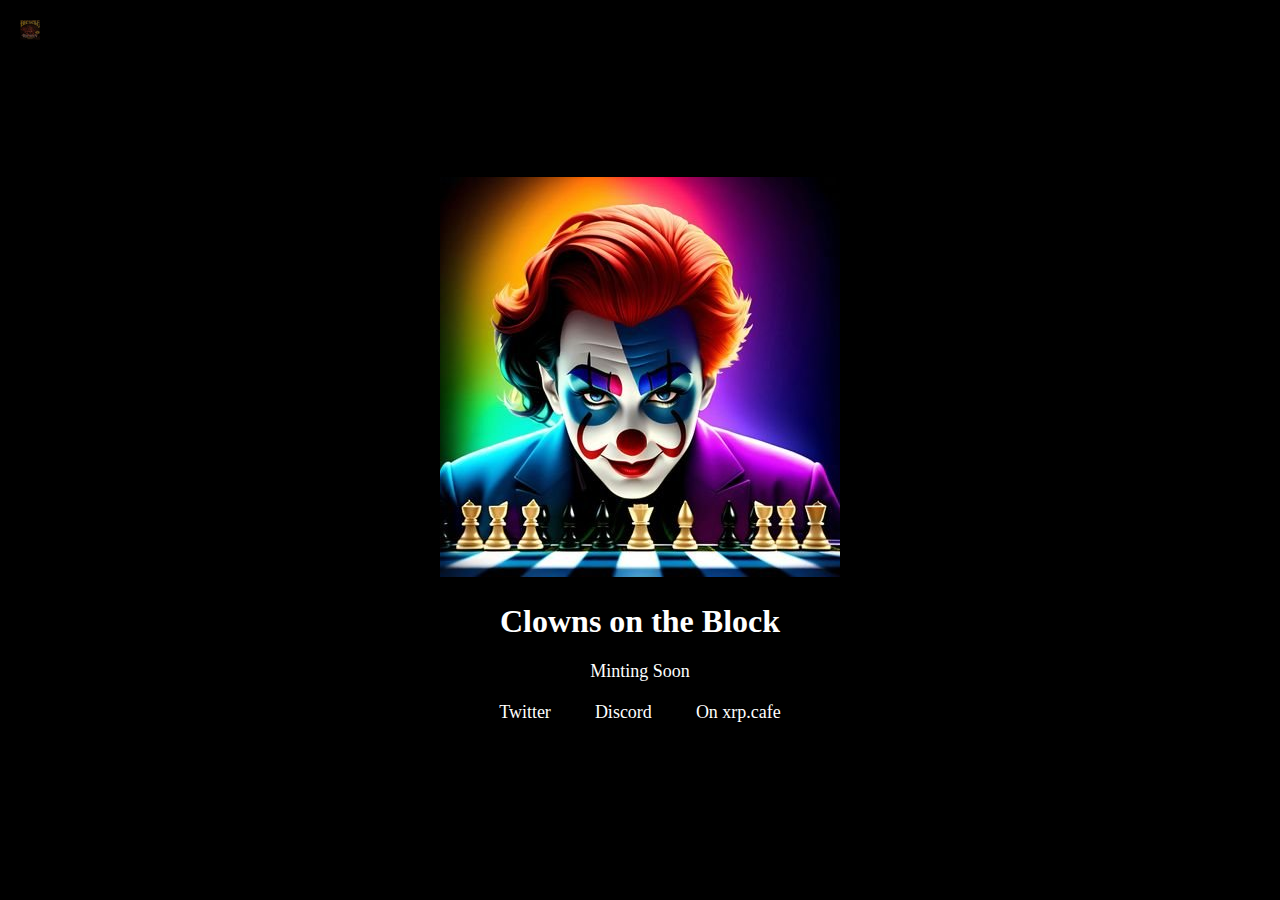
==== index.html @ 282ee1bf "Update index.html" ====
<!DOCTYPE html>
<html lang="en">
<head>
    <meta charset="UTF-8">
    <meta name="viewport" content="width=device-width, initial-scale=1.0">
    <title>Crypto Clowns NFTs</title>
    <link rel="stylesheet" href="styles.css">
</head>
<body>
    <div class="content">
        <!-- Trigger image for the left -->
        <div class="left-trigger-container">
            <img src="hidden-trigger.jpg" id="hiddenTriggerLeft" class="hidden-trigger">
        </div>
        <!-- Logo -->
        <div class="logo-container">
            <img src="King.jpg" alt="Crypto Clowns Logo" class="logo">
        </div>
        <!-- Move the card game section to the right, separated -->
        <div class="right-content">
            <h1>Clowns on the Block</h1>
            <p>Minting Soon</p>
            <div class="links">
                <a href="https://twitter.com/Clownontheblock" target="_blank">Twitter</a>
                <a href="https://discord.gg/Ra5AfYrjE2" target="_blank">Discord</a>
                <a href="https://xrp.cafe/collection/crypto-clowns" target="_blank">On xrp.cafe</a>
            </div>
        </div>
        <!-- Card Game Section -->
        <div id="cardGame" class="hidden">
            <div id="card">
                <img id="cardImage" alt="Joker Card">
            </div>
            <button id="startButton" class="hidden">Start Game</button>
            <button id="drawButton">Draw Card</button>
        </div>
    </div>
    <script src="script.js"></script>
</body>
</html>
---- styles.css ----
/* Hidden trigger image style */
.hidden-trigger {
    width: 20px;
    height: 20px;
    opacity: 0.5;
    cursor: pointer;
}

/* Style for the container of the left trigger */
.left-trigger-container {
    position: absolute;
    top: 20px;
    left: 20px;
}

/* Style for the container of the logo */
.logo-container {
    text-align: center; /* Center the logo horizontally */
    position: relative;
    display: inline-block;
}

/* Style for the container of the card game section */
.card-game-container {
    flex: 1;
    text-align: center;
    color: white;
    padding: 20px;
}

/* Ensure the background color is black */
body {
    background-color: black;
    margin: 0;
    display: flex;
    justify-content: center;
    align-items: center;
    height: 100vh;
}

.content {
    text-align: center;
    color: white;
}

.logo {
    max-width: 100%;
    height: auto;
}

p {
    font-size: 18px;
}

.links {
    margin-top: 20px;
}

.links a {
    color: white;
    text-decoration: none;
    margin: 0 20px;
    font-size: 18px;
}

/* Card Game Styles */
#cardGame {
    display: none;
    flex-direction: column;
    align-items: center;
    margin-top: 20px;
}

#card img {
    max-width: 100%;
    height: auto;
}

#drawButton {
    padding: 10px 20px;
    font-size: 18px;
    background-color: blue;
    color: white;
    border: none;
    border-radius: 5px;
    cursor: pointer;
    margin-top: 10px;
}

#drawButton:hover {
    background-color: darkblue;
}

.hidden {
    display: none;
}
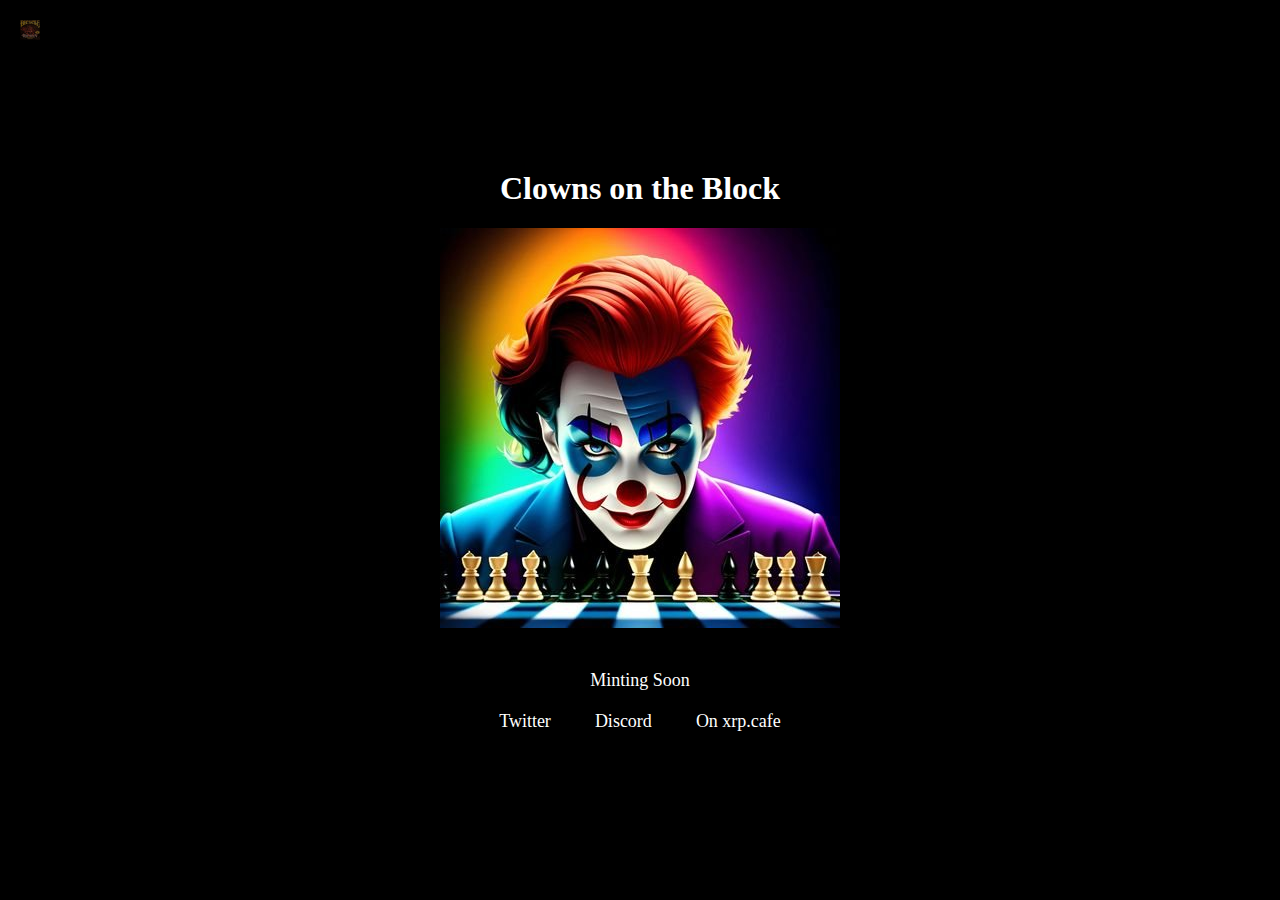
==== commit ef07963c: "Update index.html" ====
--- a/index.html
+++ b/index.html
@@ -12,13 +12,14 @@
         <div class="left-trigger-container">
             <img src="hidden-trigger.jpg" id="hiddenTriggerLeft" class="hidden-trigger">
         </div>
+        <!-- Move "Clowns on the Block" above the logo -->
+        <h1>Clowns on the Block</h1>
         <!-- Logo -->
         <div class="logo-container">
             <img src="King.jpg" alt="Crypto Clowns Logo" class="logo">
         </div>
         <!-- Move the card game section to the right, separated -->
         <div class="right-content">
-            <h1>Clowns on the Block</h1>
             <p>Minting Soon</p>
             <div class="links">
                 <a href="https://twitter.com/Clownontheblock" target="_blank">Twitter</a>
--- a/styles.css
+++ b/styles.css
@@ -21,7 +21,7 @@
 }
 
 /* Style for the container of the card game section */
-.card-game-container {
+.right-content {
     flex: 1;
     text-align: center;
     color: white;
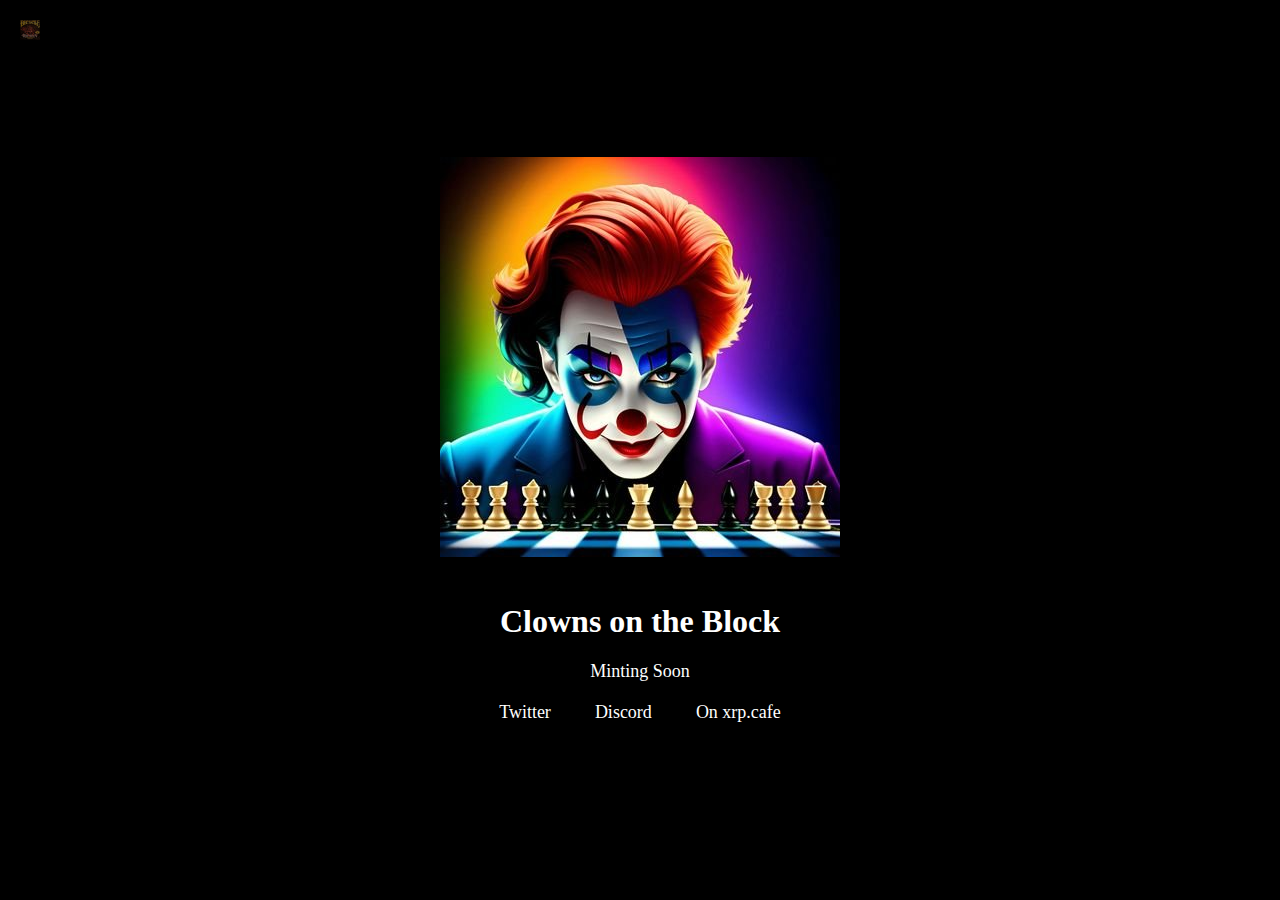
==== commit 71ee40f8: "Update index.html" ====
--- a/index.html
+++ b/index.html
@@ -12,14 +12,13 @@
         <div class="left-trigger-container">
             <img src="hidden-trigger.jpg" id="hiddenTriggerLeft" class="hidden-trigger">
         </div>
-        <!-- Move "Clowns on the Block" above the logo -->
-        <h1>Clowns on the Block</h1>
         <!-- Logo -->
         <div class="logo-container">
             <img src="King.jpg" alt="Crypto Clowns Logo" class="logo">
         </div>
-        <!-- Move the card game section to the right, separated -->
+        <!-- Right content for text and links -->
         <div class="right-content">
+            <h1>Clowns on the Block</h1>
             <p>Minting Soon</p>
             <div class="links">
                 <a href="https://twitter.com/Clownontheblock" target="_blank">Twitter</a>
@@ -27,14 +26,14 @@
                 <a href="https://xrp.cafe/collection/crypto-clowns" target="_blank">On xrp.cafe</a>
             </div>
         </div>
-        <!-- Card Game Section -->
-        <div id="cardGame" class="hidden">
-            <div id="card">
-                <img id="cardImage" alt="Joker Card">
-            </div>
-            <button id="startButton" class="hidden">Start Game</button>
-            <button id="drawButton">Draw Card</button>
+    </div>
+    <!-- Card Game Section -->
+    <div id="cardGame" class="hidden">
+        <div id="card">
+            <img id="cardImage" alt="Joker Card">
         </div>
+        <button id="startButton" class="hidden">Start Game</button>
+        <button id="drawButton">Draw Card</button>
     </div>
     <script src="script.js"></script>
 </body>
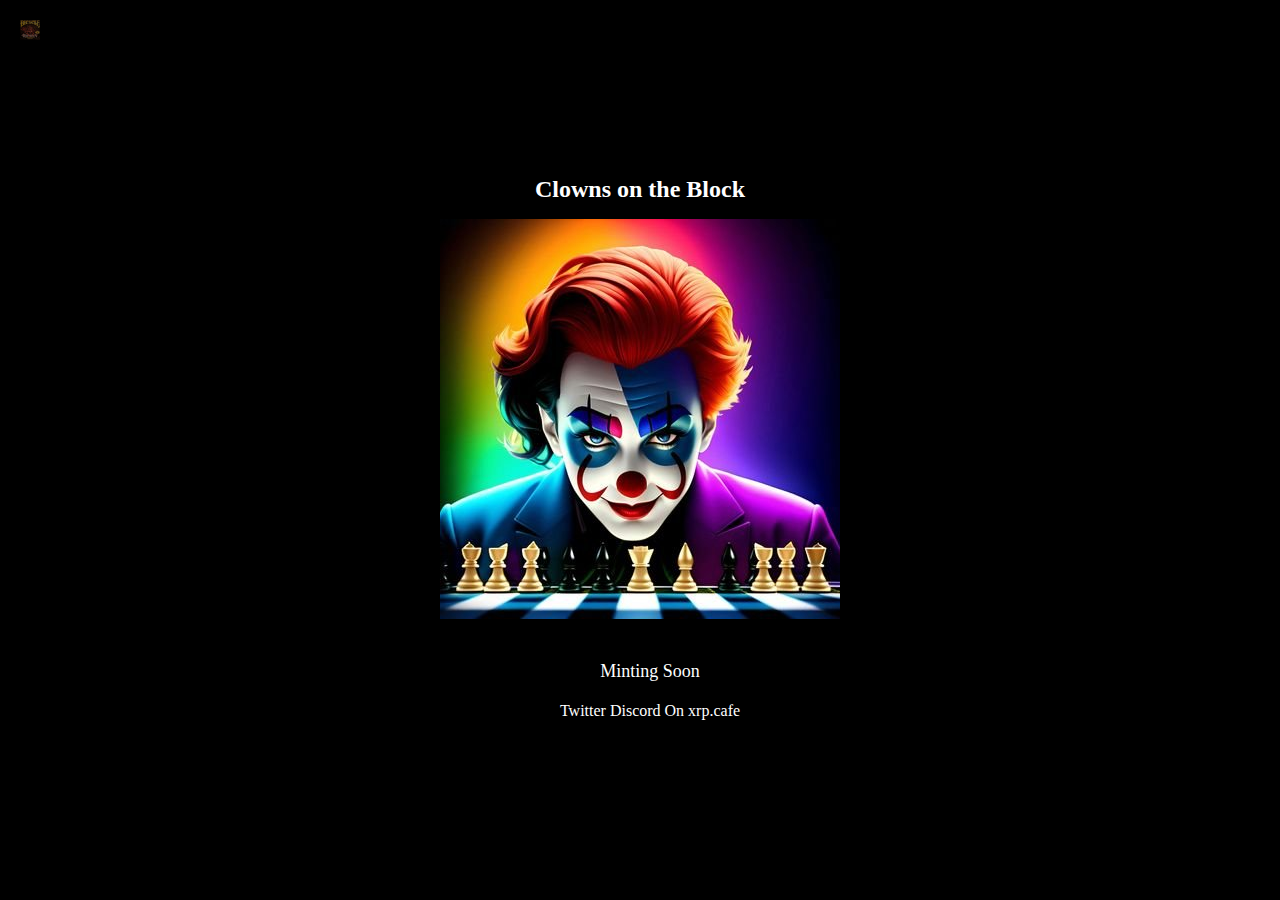
==== commit 09e85782: "Update index.html" ====
--- a/index.html
+++ b/index.html
@@ -12,13 +12,14 @@
         <div class="left-trigger-container">
             <img src="hidden-trigger.jpg" id="hiddenTriggerLeft" class="hidden-trigger">
         </div>
+        <!-- Move "Clowns on the Block" above the logo -->
+        <h1>Clowns on the Block</h1>
         <!-- Logo -->
         <div class="logo-container">
             <img src="King.jpg" alt="Crypto Clowns Logo" class="logo">
         </div>
         <!-- Right content for text and links -->
         <div class="right-content">
-            <h1>Clowns on the Block</h1>
             <p>Minting Soon</p>
             <div class="links">
                 <a href="https://twitter.com/Clownontheblock" target="_blank">Twitter</a>
--- a/styles.css
+++ b/styles.css
@@ -20,12 +20,13 @@
     display: inline-block;
 }
 
-/* Style for the container of the card game section */
+/* Style for the right content */
 .right-content {
     flex: 1;
     text-align: center;
     color: white;
     padding: 20px;
+    margin-left: 20px; /* Add margin to create separation */
 }
 
 /* Ensure the background color is black */
@@ -48,6 +49,10 @@
     height: auto;
 }
 
+h1 {
+    font-size: 24px; /* Adjust the font size as needed */
+}
+
 p {
     font-size: 18px;
 }
@@ -59,8 +64,6 @@
 .links a {
     color: white;
     text-decoration: none;
-    margin: 0 20px;
-    font-size: 18px;
 }
 
 /* Card Game Styles */
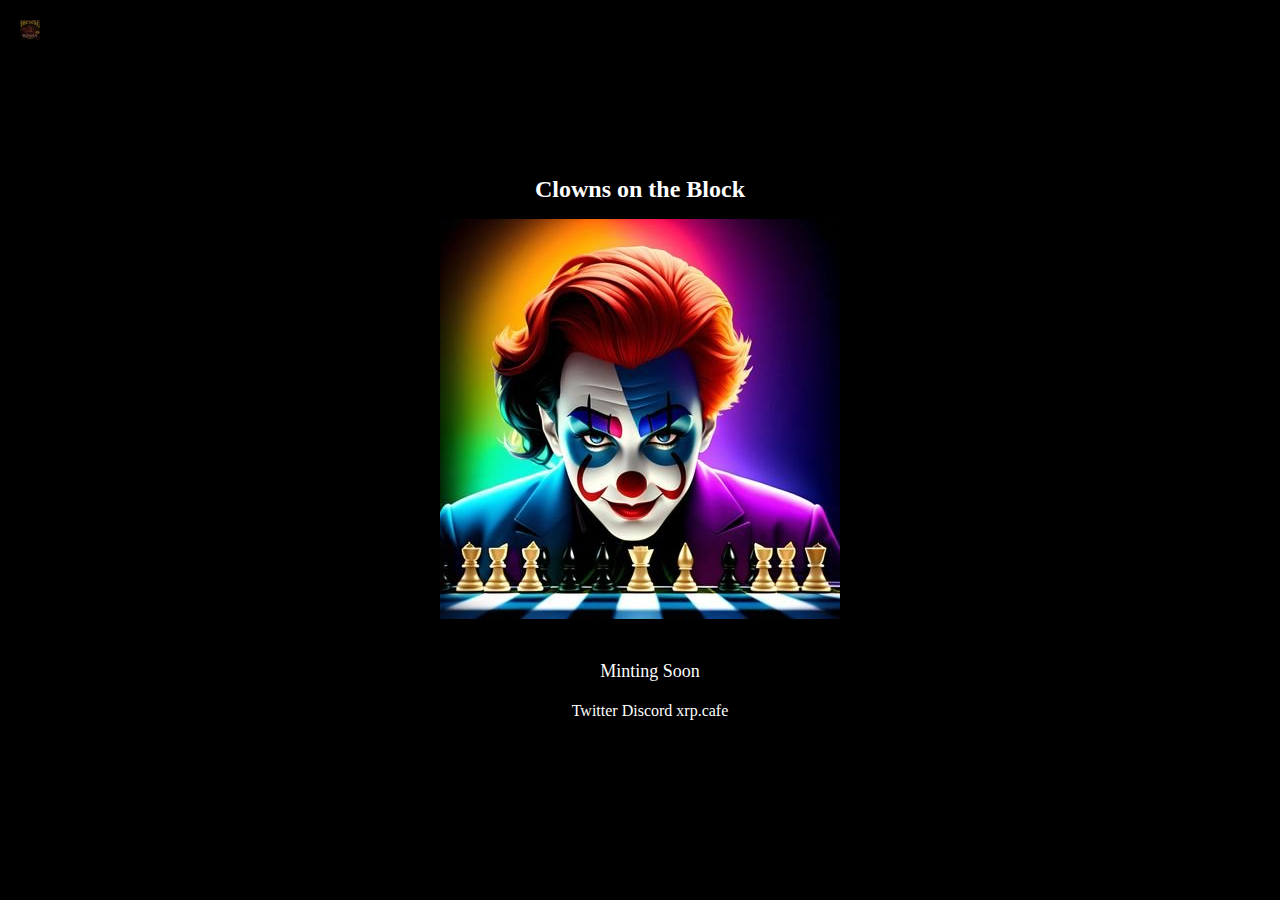
==== commit 34933cac: "Update index.html" ====
--- a/index.html
+++ b/index.html
@@ -24,7 +24,7 @@
             <div class="links">
                 <a href="https://twitter.com/Clownontheblock" target="_blank">Twitter</a>
                 <a href="https://discord.gg/Ra5AfYrjE2" target="_blank">Discord</a>
-                <a href="https://xrp.cafe/collection/crypto-clowns" target="_blank">On xrp.cafe</a>
+                <a href="https://xrp.cafe/collection/crypto-clowns" target="_blank">xrp.cafe</a>
             </div>
         </div>
     </div>
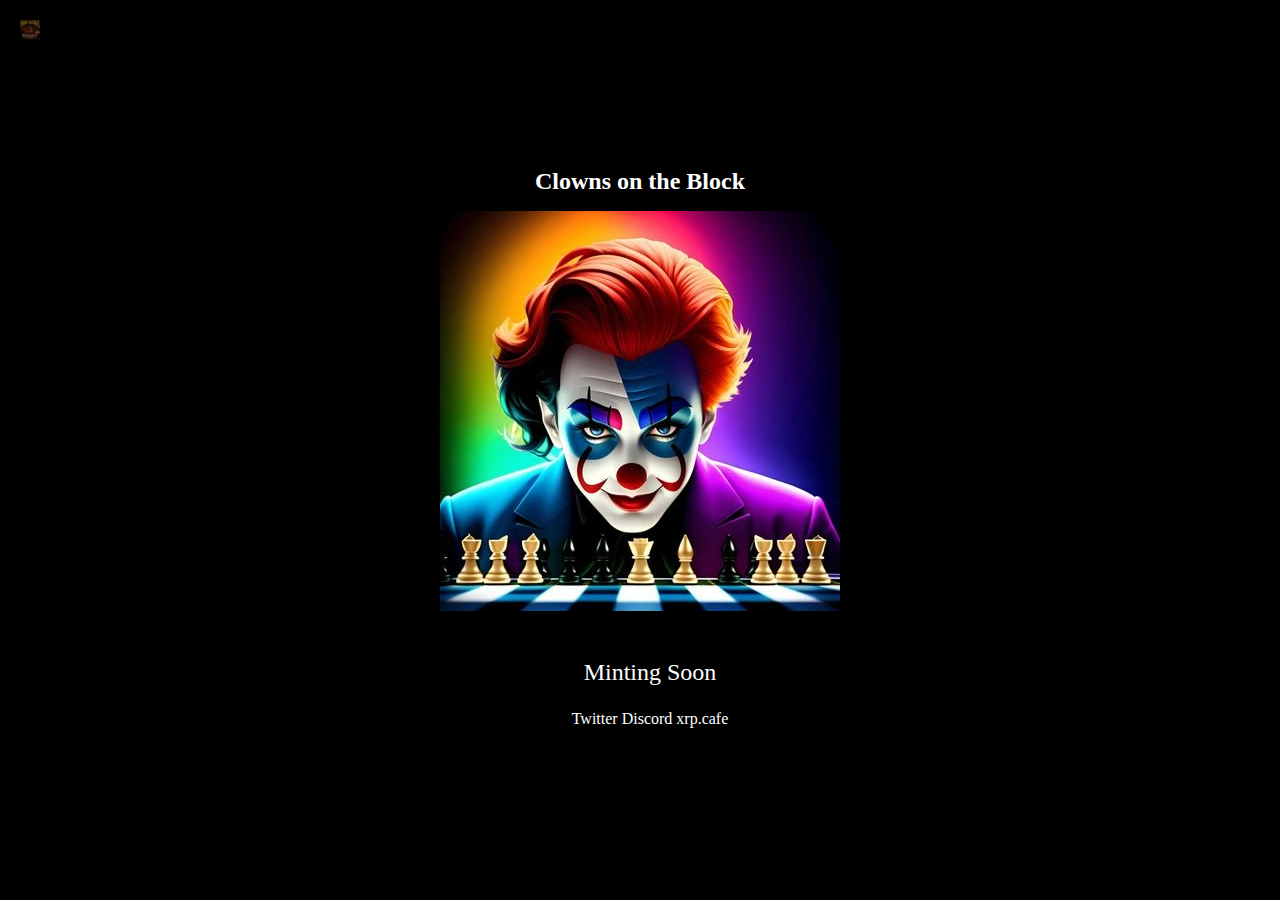
==== commit 33efad6a: "Update index.html" ====
--- a/index.html
+++ b/index.html
@@ -3,7 +3,7 @@
 <head>
     <meta charset="UTF-8">
     <meta name="viewport" content="width=device-width, initial-scale=1.0">
-    <title>Crypto Clowns NFTs</title>
+    <title>Crypto Clowns NFT</title>
     <link rel="stylesheet" href="styles.css">
 </head>
 <body>
--- a/styles.css
+++ b/styles.css
@@ -54,7 +54,7 @@
 }
 
 p {
-    font-size: 18px;
+    font-size: 24px;
 }
 
 .links {
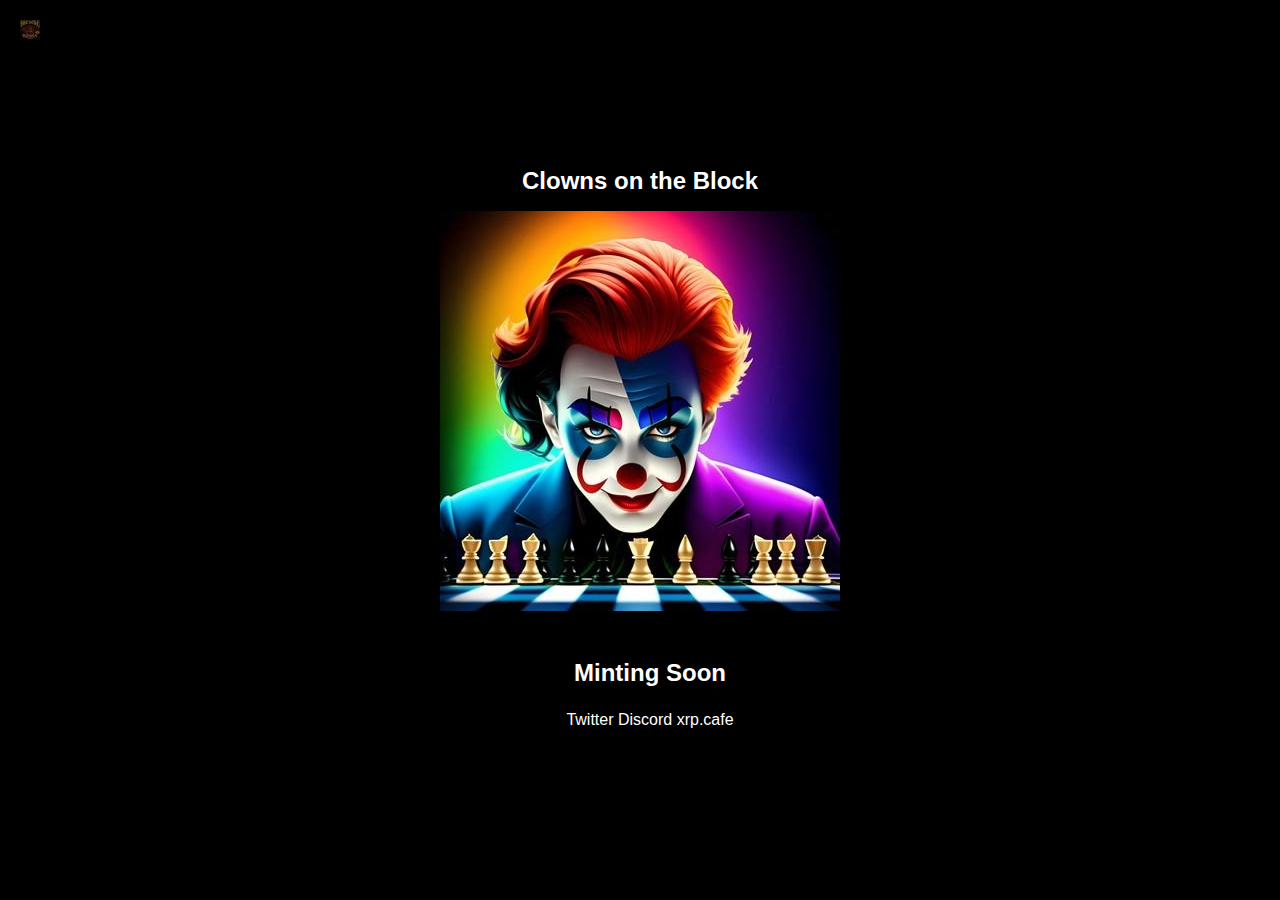
==== commit 7e8cd54a: "Update index.html" ====
--- a/index.html
+++ b/index.html
@@ -5,6 +5,8 @@
     <meta name="viewport" content="width=device-width, initial-scale=1.0">
     <title>Crypto Clowns NFT</title>
     <link rel="stylesheet" href="styles.css">
+    <link rel="stylesheet" href="handjet-light.css">
+
 </head>
 <body>
     <div class="content">
--- a/styles.css
+++ b/styles.css
@@ -1,3 +1,8 @@
+/* Apply the custom "Handjet-Light" font to text elements */
+body {
+    font-family: 'Handjet-Light', sans-serif;
+}
+
 /* Hidden trigger image style */
 .hidden-trigger {
     width: 20px;
@@ -55,6 +60,7 @@
 
 p {
     font-size: 24px;
+    font-weight: bold;
 }
 
 .links {
